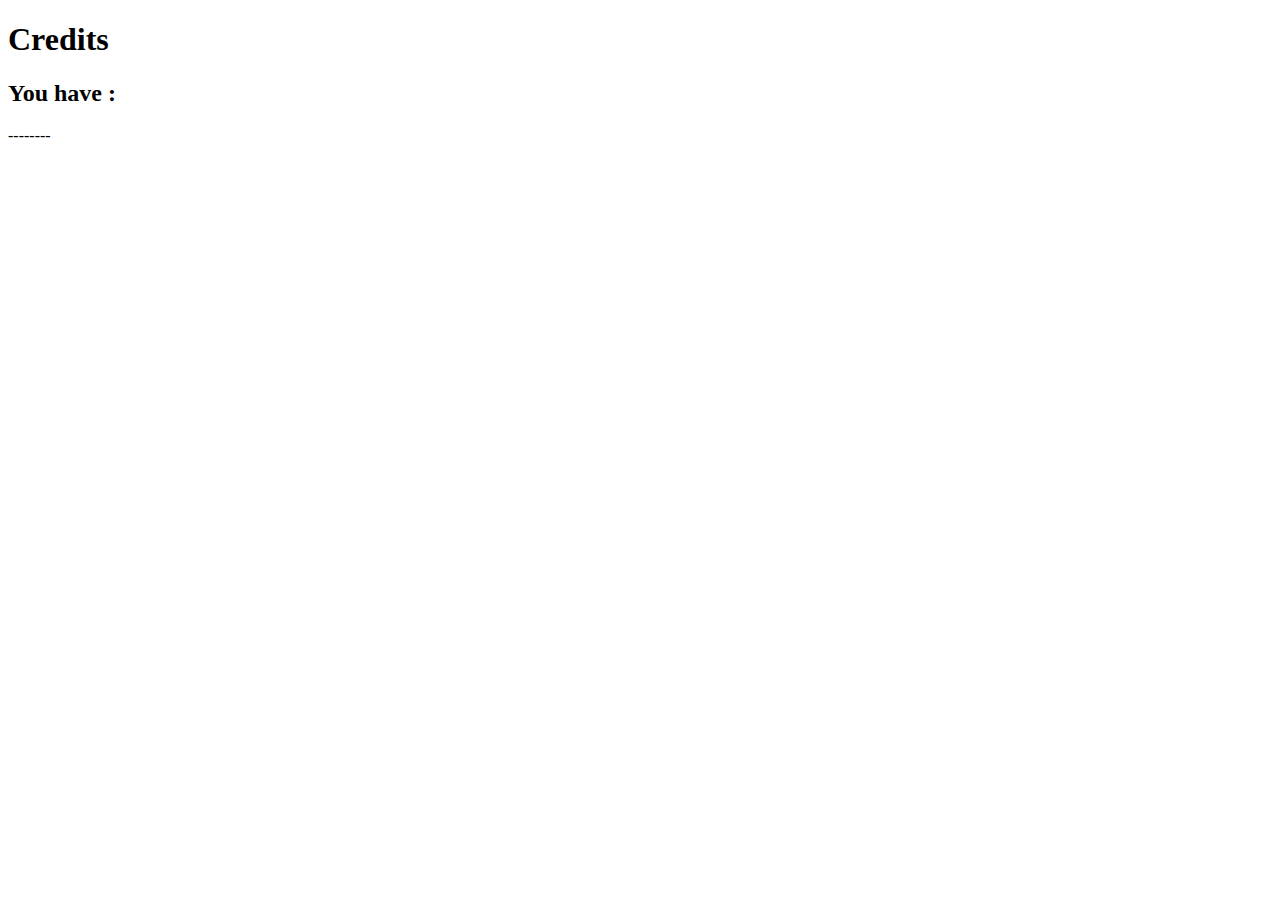
==== credits.html @ e3165e3a "updated engine and html, workable demo" ====
<!DOCTYPE html>
<html lang="en">
<head>
    <meta charset="UTF-8">
    <meta name="viewport" content="width=device-width, initial-scale=1.0">
    <meta http-equiv="X-UA-Compatible" content="ie=edge">
    <title>Credits</title>
</head>
<body>
   
        <div class="Credits">
        <H1 id="h1credit">Credits </H1>
  
    <h2>You have : </h2>
    <p>
    --------
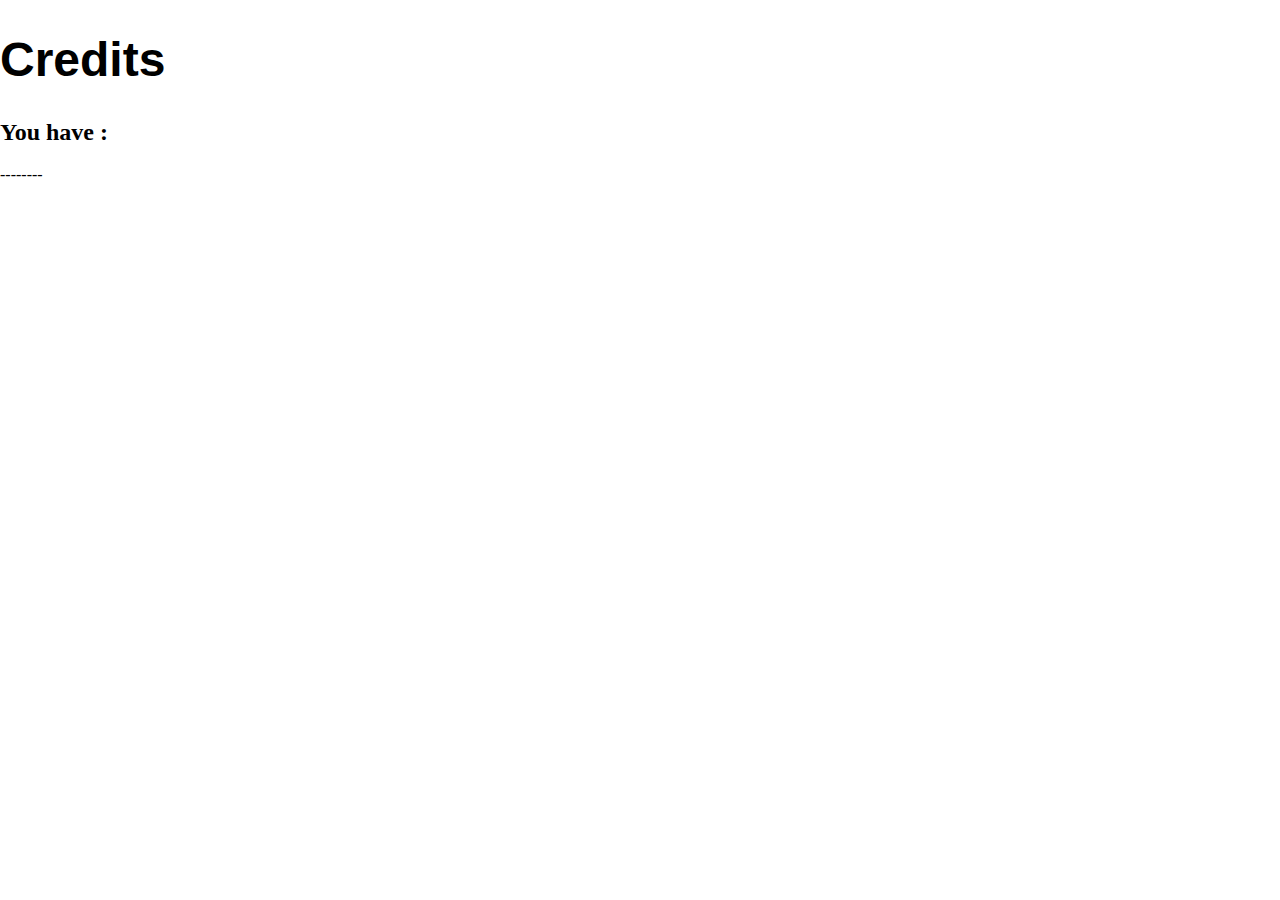
==== commit d26579c8: "improved html and engine" ====
--- a/credits.html
+++ b/credits.html
@@ -4,6 +4,7 @@
     <meta charset="UTF-8">
     <meta name="viewport" content="width=device-width, initial-scale=1.0">
     <meta http-equiv="X-UA-Compatible" content="ie=edge">
+    <link rel="stylesheet" href="css/style.css">
     <title>Credits</title>
 </head>
 <body>
--- a/css/style.css
+++ b/css/style.css
@@ -0,0 +1,147 @@
+body {
+    margin: 0;
+    padding: 0;
+}
+
+.game {
+    position: absolute;
+    color: white;
+    height: 100%;
+    width: 100%;
+    padding: 0;
+    margin: 0;
+    background-color: #0a2c03;
+    text-align: center;
+}
+
+ul li {
+    list-style: none;
+    display: inline-block;
+}
+
+.diamonds,
+.hearts {
+  color: red;
+}
+
+.card {
+    display: inline-block;
+    font-family: 'Apple Symbols';
+    font-size: 800%;
+}
+
+#dealer-cards, #player-cards {
+    margin: 0;
+    padding: 0;
+    list-style: none;
+}
+
+.meny {
+    position: absolute;
+    width: 100%;
+    height: 100%;
+    margin: 0px;
+    text-align: center;
+    background-color: #0a6c03;
+}
+
+h1 {
+    font-family: 'Franklin Gothic Medium', 'Arial Narrow', Arial, sans-serif;
+    font-size: 300%;
+}
+
+.menu-button {
+    position: relative;
+    background-color: #4CAF50;
+    border: none;
+    font-size: 28px;
+    color: #FFFFFF;
+    padding: 20px;
+    margin: 7px;
+    width: 200px;
+    text-align: center;
+    -webkit-transition-duration: 0.4s;
+    transition-duration: 0.4s;
+    text-decoration: none;
+    overflow: hidden;
+    cursor: pointer;
+}
+  
+.menu-button:after {
+    content: "";
+    background: #90EE90;
+    display: block;
+    position: absolute;
+    padding-top: 300%;
+    padding-left: 350%;
+    margin-left: -20px!important;
+    margin-top: -120%;
+    opacity: 0;
+    transition: all 0.8s
+}
+
+.menu-button:active:after {
+    padding: 0;
+    margin: 0;
+    opacity: 1;
+    transition: 0s
+}
+
+.menu-button:active:after {
+    padding: 0;
+    margin: 0;
+    opacity: 1;
+    transition: 0s
+}
+
+.menu-button:hover {
+    content: "";
+    background: #90EE90;
+    opacity: 2;
+    transition: all 0.3s
+}
+
+.footer {
+    position: fixed;
+    left: 0;
+    bottom: 0;
+    width: 100%;
+    font-size: 200%;
+    background-color: #0a2c03;
+    color: white;
+    text-align: center;
+}
+.instructions {
+    font-family: Helvetica;
+    margin: 30px;
+    text-align: center
+    
+
+}
+
+#reset-button {
+    display: none;
+}
+
+#balance {
+    position: absolute;
+    float: left;
+    color: white;
+    padding: 0;
+}
+
+.credits {
+    font-family: Helvetica;
+    margin: 30px;
+    text-align: center
+    
+
+}
+
+#h1inst {
+        color: green;
+    }
+    
+#hlcredits {
+    color: green;
+}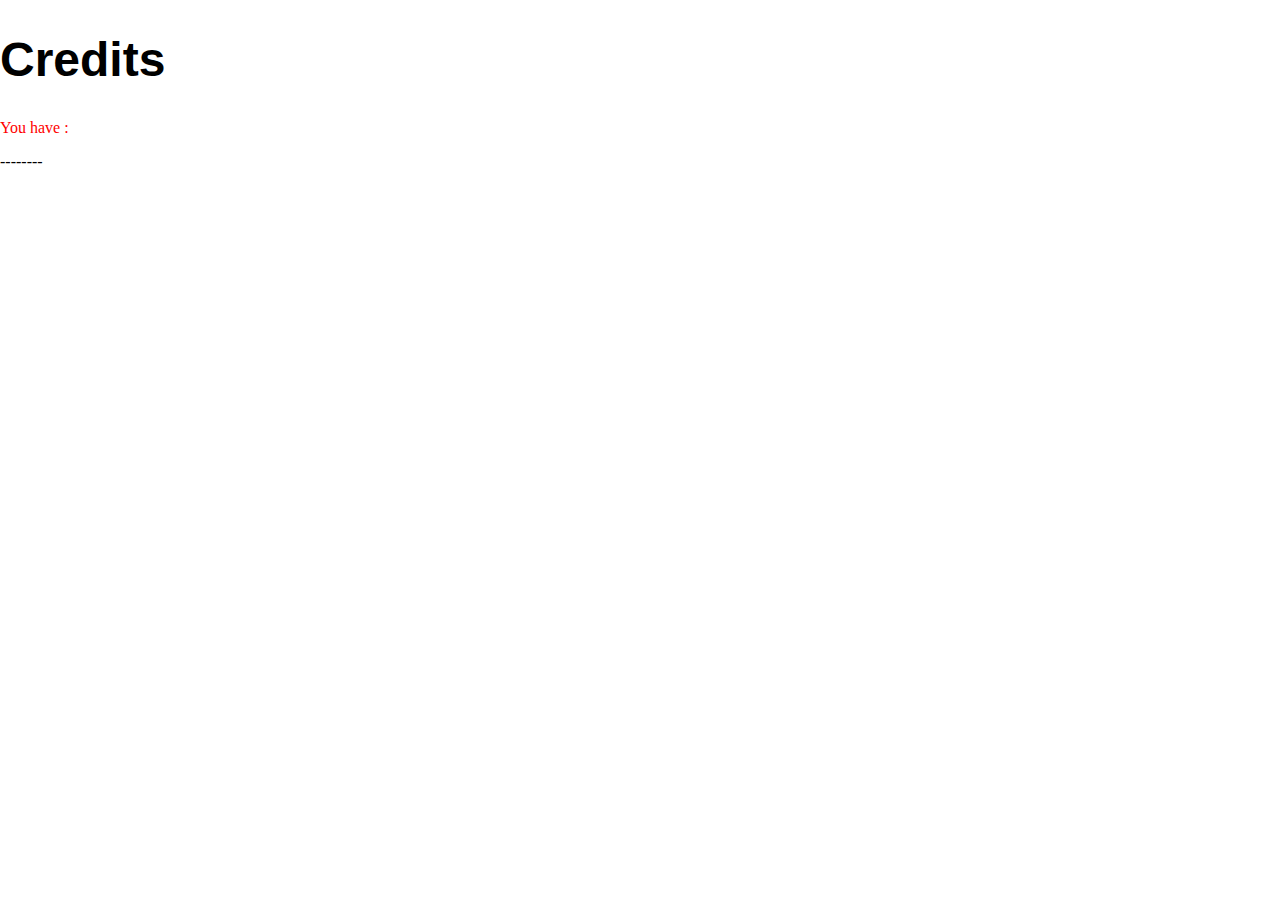
==== commit 030a1d07: "fixed some bugs" ====
--- a/credits.html
+++ b/credits.html
@@ -12,8 +12,9 @@
         <div class="Credits">
         <H1 id="h1credit">Credits </H1>
   
-    <h2>You have : </h2>
+        <p style="color:red">You have : 
     <p>
     --------
     
- +    </body>
+</html>--- a/css/style.css
+++ b/css/style.css
@@ -10,7 +10,7 @@
     width: 100%;
     padding: 0;
     margin: 0;
-    background-color: #0a2c03;
+    background-color: #0a6c03;
     text-align: center;
 }
 
